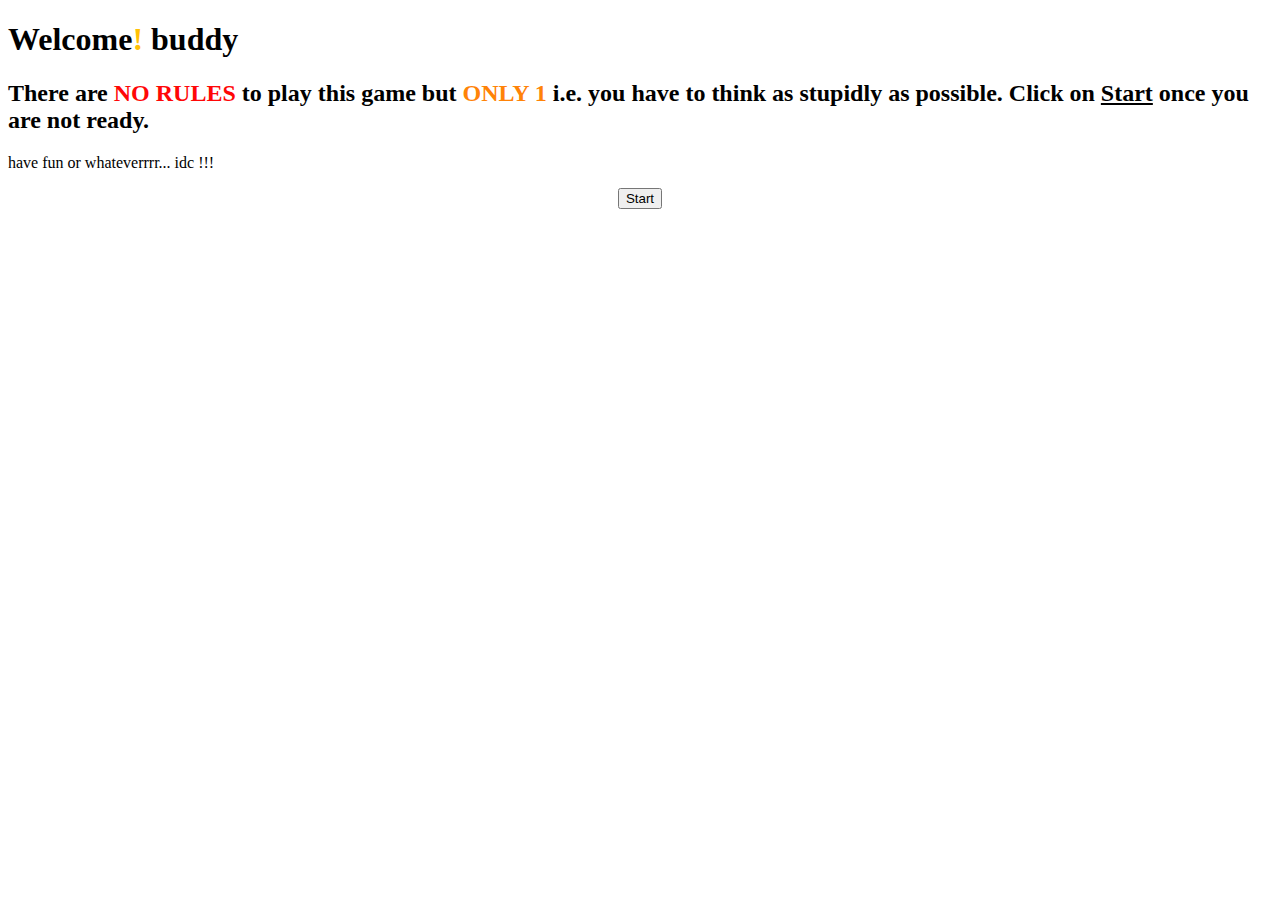
==== backend/app/templates/index.html @ d866cd14 "initial commit" ====
<!doctype html>
<html lang="en">
  <head>
    <meta charset="utf-8">
    <meta name="viewport" content="width=device-width, initial-scale=1">
    <title>Nikalodean</title>
    <link href='https://fonts.googleapis.com/css?family=Caveat' rel='stylesheet'>
    <link href="https://cdn.jsdelivr.net/npm/bootstrap@5.3.0-alpha1/dist/css/bootstrap.min.css" rel="stylesheet" integrity="sha384-GLhlTQ8iRABdZLl6O3oVMWSktQOp6b7In1Zl3/Jr59b6EGGoI1aFkw7cmDA6j6gD" crossorigin="anonymous">
    <link href="static/custom.css" rel="stylesheet">
  </head>
  <body>
    <div class="container main">
      <h1 class="text-center">Welcome<span style="color:#ffc107;">!</span> <span class="small">buddy</span></h1>

      <div class="sub-heading">
        <h2 class="text-center">There are <span style="color:#ff0707;">NO RULES</span> to play this game but <span style="color:#ff8307;">ONLY 1</span> i.e. you have to think as stupidly as possible. Click on <u>Start</u> once you are not ready.</h2>
        <p class="text-end">have fun or whateverrrr... idc !!!</p>
      </div>

      <center><button type="button" class="btn btn-outline-warning btn-lg btn-start">Start</button></center>
    </div>
    
    <script src="https://cdn.jsdelivr.net/npm/bootstrap@5.3.0-alpha1/dist/js/bootstrap.bundle.min.js" integrity="sha384-w76AqPfDkMBDXo30jS1Sgez6pr3x5MlQ1ZAGC+nuZB+EYdgRZgiwxhTBTkF7CXvN" crossorigin="anonymous"></script>
  </body>
</html>
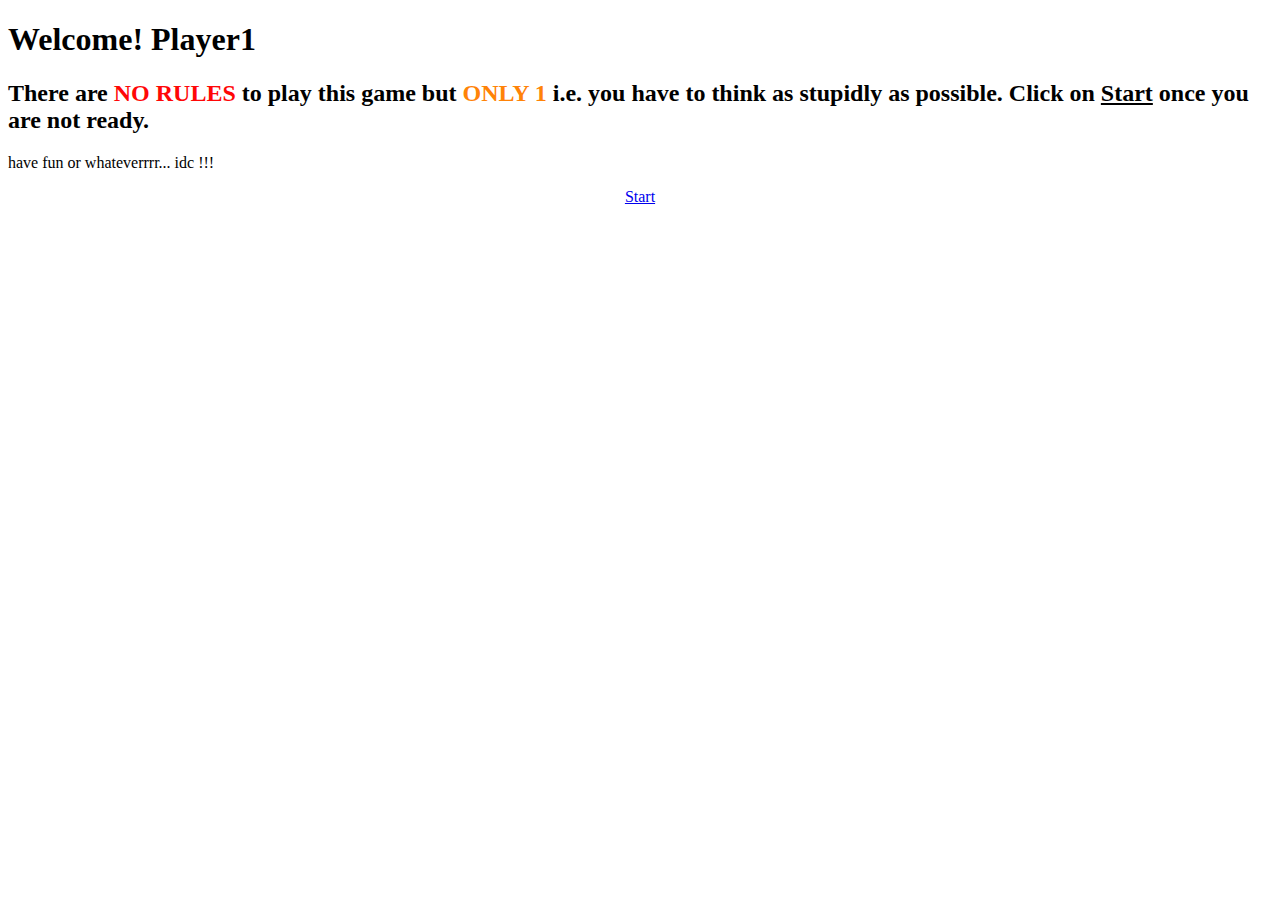
==== commit 6a991bb6: "code done" ====
--- a/backend/app/templates/index.html
+++ b/backend/app/templates/index.html
@@ -4,20 +4,23 @@
     <meta charset="utf-8">
     <meta name="viewport" content="width=device-width, initial-scale=1">
     <title>Nikalodean</title>
+    <link rel="icon" type="image/x-icon" href="/static/img/icon.png">
     <link href='https://fonts.googleapis.com/css?family=Caveat' rel='stylesheet'>
+    <link rel="preconnect" href="https://fonts.googleapis.com"><link rel="preconnect" href="https://fonts.gstatic.com" crossorigin>
+    <link href="https://fonts.googleapis.com/css2?family=Open+Sans:wght@300;400&family=Yeon+Sung&display=swap" rel="stylesheet">
     <link href="https://cdn.jsdelivr.net/npm/bootstrap@5.3.0-alpha1/dist/css/bootstrap.min.css" rel="stylesheet" integrity="sha384-GLhlTQ8iRABdZLl6O3oVMWSktQOp6b7In1Zl3/Jr59b6EGGoI1aFkw7cmDA6j6gD" crossorigin="anonymous">
     <link href="static/custom.css" rel="stylesheet">
   </head>
   <body>
     <div class="container main">
-      <h1 class="text-center">Welcome<span style="color:#ffc107;">!</span> <span class="small">buddy</span></h1>
+      <h1 class="text-center">Welcome! <span class="small">Player1</span></h1>
 
       <div class="sub-heading">
         <h2 class="text-center">There are <span style="color:#ff0707;">NO RULES</span> to play this game but <span style="color:#ff8307;">ONLY 1</span> i.e. you have to think as stupidly as possible. Click on <u>Start</u> once you are not ready.</h2>
         <p class="text-end">have fun or whateverrrr... idc !!!</p>
       </div>
 
-      <center><button type="button" class="btn btn-outline-warning btn-lg btn-start">Start</button></center>
+      <center><a type="button" class="btn btn-outline-warning btn-lg btn-start" href="/game">Start</a></center>
     </div>
     
     <script src="https://cdn.jsdelivr.net/npm/bootstrap@5.3.0-alpha1/dist/js/bootstrap.bundle.min.js" integrity="sha384-w76AqPfDkMBDXo30jS1Sgez6pr3x5MlQ1ZAGC+nuZB+EYdgRZgiwxhTBTkF7CXvN" crossorigin="anonymous"></script>
